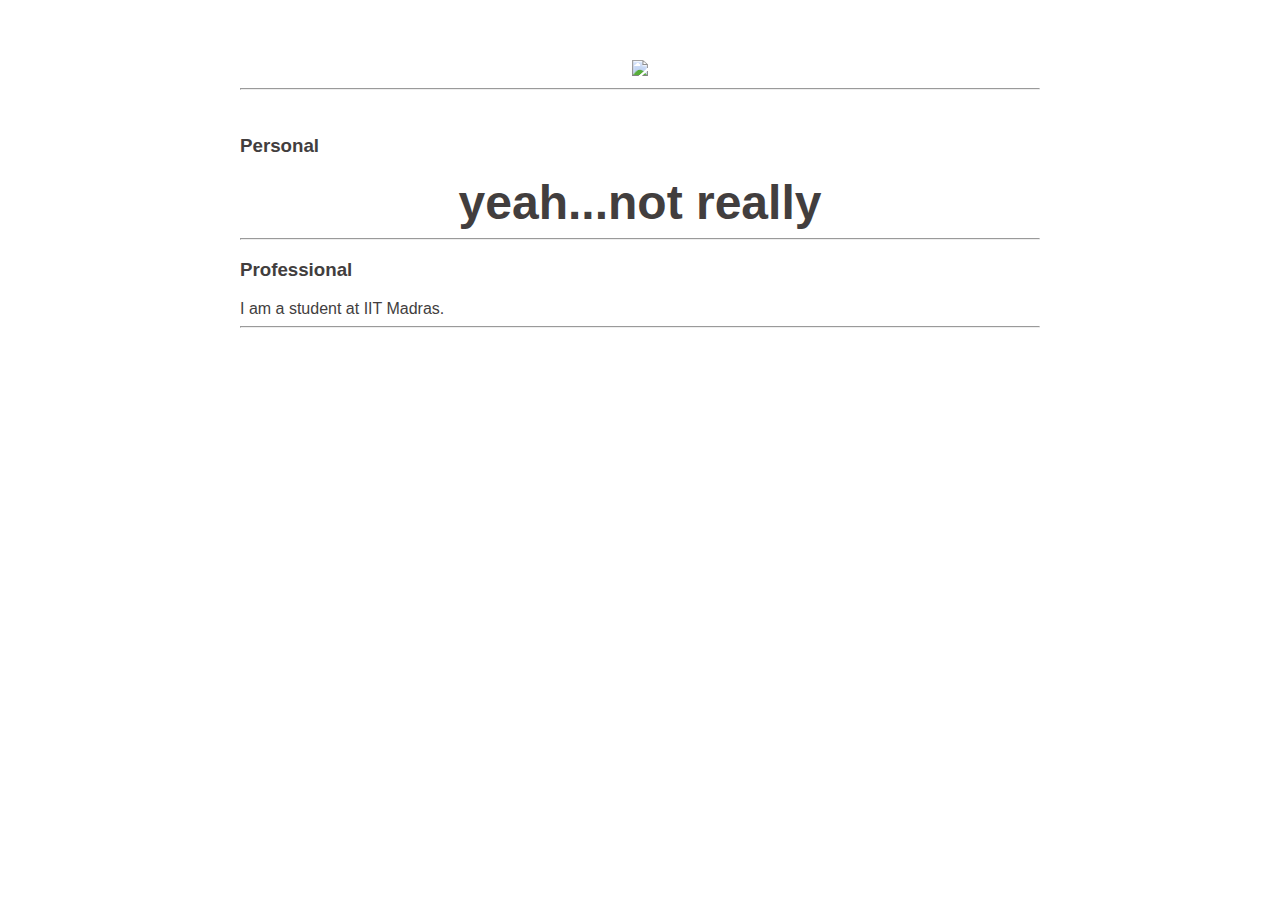
==== ui/index.html @ f667f386 "[imad-console] Updates ui/index.html" ====
<!doctype html>
<html>
    <head>
        <link href="/ui/style.css" rel="stylesheet" />
    </head>
    <body>
        <div class=container>
            <div class="center">
                <img id="madi" src="file:///C:/Users/Akshun/Downloads/Album%20-%20Google+%20.jpg" class="img-medium"/>
            </div>
            <hr/>
            <br>
            <h3>Personal</h3>
            <div class="center text-big bold" id="main-text">
                Hi! My Name is Akshun.
            </div>
            <hr/>
            <h3>Professional</h3>
            <div>
                I am a student at IIT Madras.
            </div>
            <hr/>
            <div class="footer">
                
            </div>
        </div>
        <script type="text/javascript" src="/ui/main.js">
        </script>
    </body>
</html>
---- ui/style.css ----
body {
    font-family: sans-serif;
    margin-top: 60px;
}

.center {
    text-align: center;
}

.text-big {
    font-size: 300%;
}

.bold {
    font-weight: bold;
}

.img-medium {
    height: 200px;
}

.container {
    max-width: 800px;
    margin: 0 auto;
    color: #423e3e;
    font-family: sans-serif;
    padding-right: 20px;
    padding-left: 20px;
}
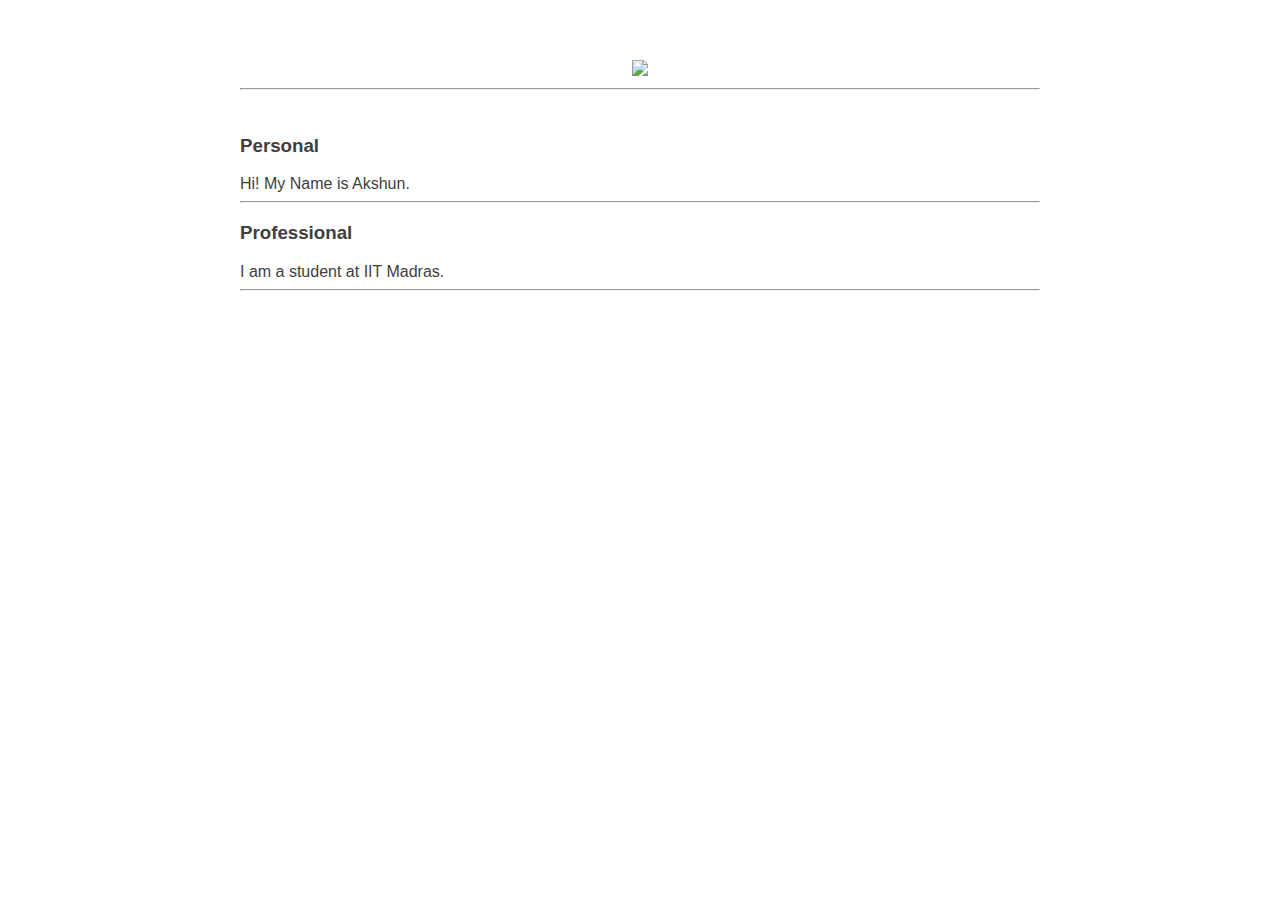
==== commit 2de50dc2: "[imad-console] Updates ui/index.html" ====
--- a/ui/index.html
+++ b/ui/index.html
@@ -6,12 +6,12 @@
     <body>
         <div class=container>
             <div class="center">
-                <img id="madi" src="file:///C:/Users/Akshun/Downloads/Album%20-%20Google+%20.jpg" class="img-medium"/>
+                <img id="madi" src="https://lh5.googleusercontent.com/-AS1SCYbSD3c/AAAAAAAAAAI/AAAAAAAAAAA/c-4dCFujEpk/s128-c-k/photo.jpg" class="img-medium"/>
             </div>
             <hr/>
             <br>
             <h3>Personal</h3>
-            <div class="center text-big bold" id="main-text">
+            <div>
                 Hi! My Name is Akshun.
             </div>
             <hr/>
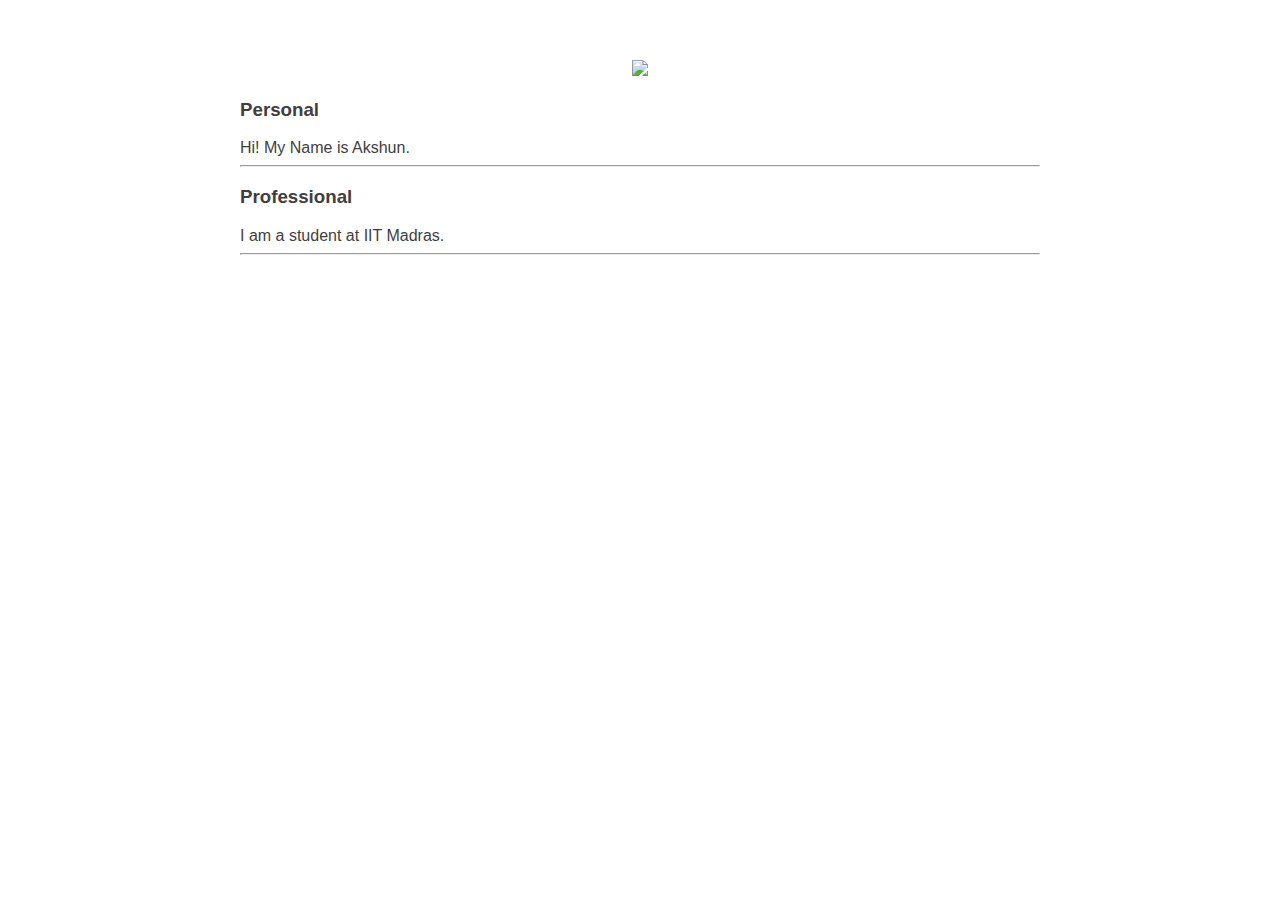
==== commit 59b84d35: "[imad-console] Updates ui/index.html" ====
--- a/ui/index.html
+++ b/ui/index.html
@@ -8,8 +8,6 @@
             <div class="center">
                 <img id="madi" src="https://lh5.googleusercontent.com/-AS1SCYbSD3c/AAAAAAAAAAI/AAAAAAAAAAA/c-4dCFujEpk/s128-c-k/photo.jpg" class="img-medium"/>
             </div>
-            <hr/>
-            <br>
             <h3>Personal</h3>
             <div>
                 Hi! My Name is Akshun.
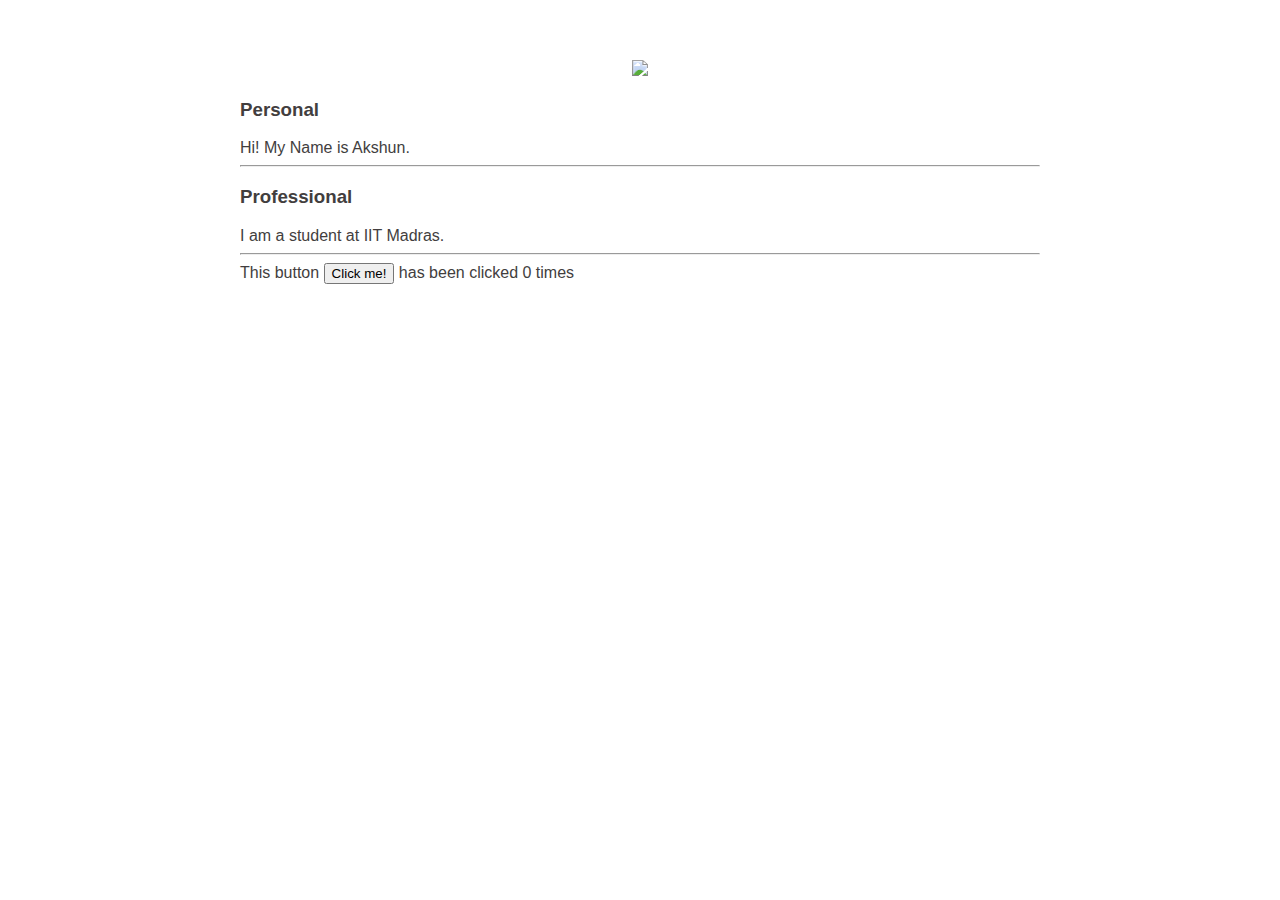
==== commit 28bd8df9: "[imad-console] Updates ui/index.html" ====
--- a/ui/index.html
+++ b/ui/index.html
@@ -19,7 +19,7 @@
             </div>
             <hr/>
             <div class="footer">
-                
+                This button <button id="counter">Click me!</button> has been clicked <span id="count">0</span> times
             </div>
         </div>
         <script type="text/javascript" src="/ui/main.js">
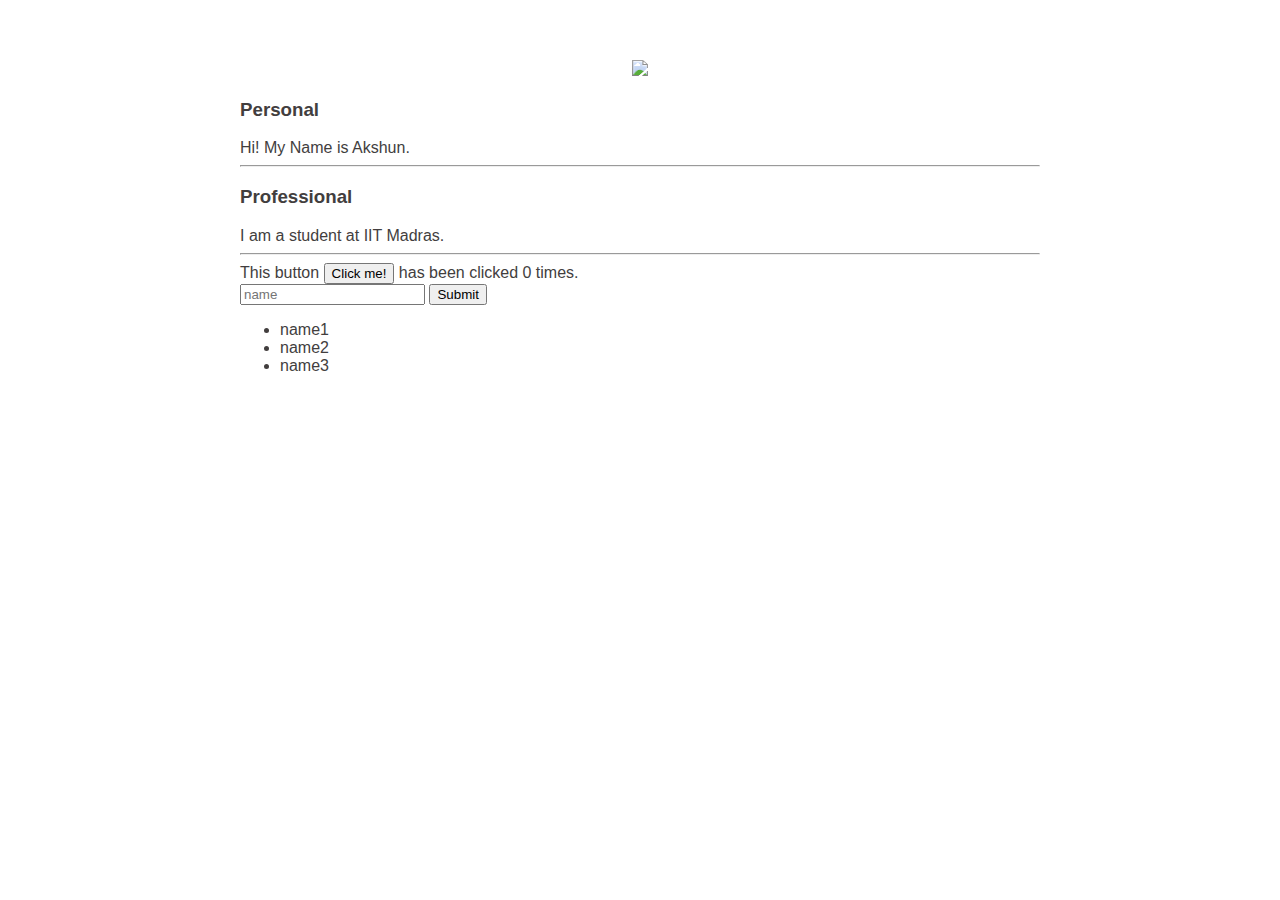
==== commit 4b372b12: "[imad-console] Updates ui/index.html" ====
--- a/ui/index.html
+++ b/ui/index.html
@@ -19,7 +19,16 @@
             </div>
             <hr/>
             <div class="footer">
-                This button <button id="counter">Click me!</button> has been clicked <span id="count">0</span> times
+                This button <button id="counter">Click me!</button> has been clicked <span id="count">0</span> times.
+                <br/>
+                <input type="text" id="name" placeholder="name">
+                <input type="submit" value="Submit">
+                <ul>
+                    <li>name1</li>
+                    <li>name2</li>
+                    <li>name3</li>
+                </ul>
+                
             </div>
         </div>
         <script type="text/javascript" src="/ui/main.js">
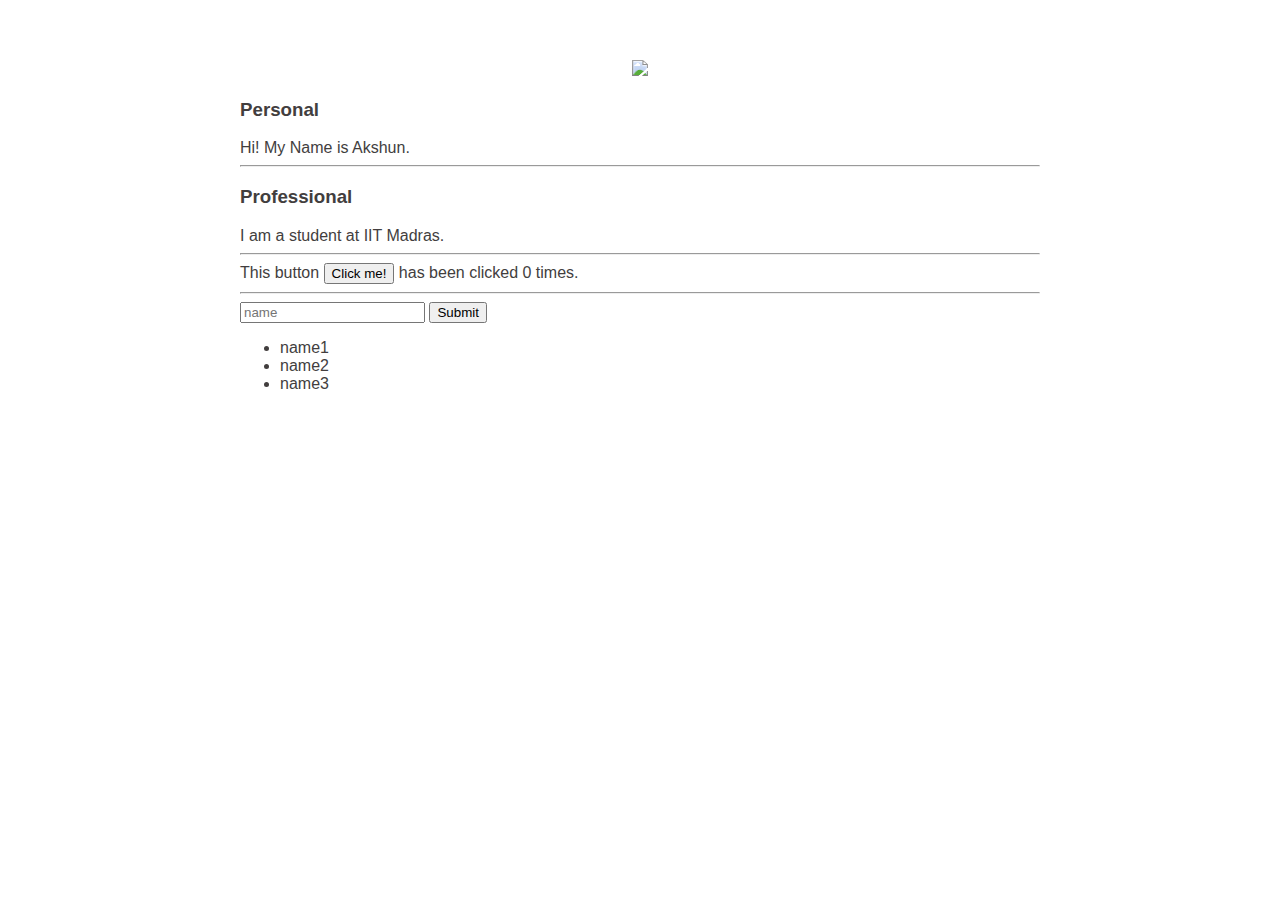
==== commit ac085ba1: "[imad-console] Updates ui/index.html" ====
--- a/ui/index.html
+++ b/ui/index.html
@@ -20,10 +20,10 @@
             <hr/>
             <div class="footer">
                 This button <button id="counter">Click me!</button> has been clicked <span id="count">0</span> times.
-                <br/>
+                <hr/>
                 <input type="text" id="name" placeholder="name">
-                <input type="submit" value="Submit">
-                <ul>
+                <input type="submit" value="Submit" id="submit_btn">
+                <ul id="namelist">
                     <li>name1</li>
                     <li>name2</li>
                     <li>name3</li>
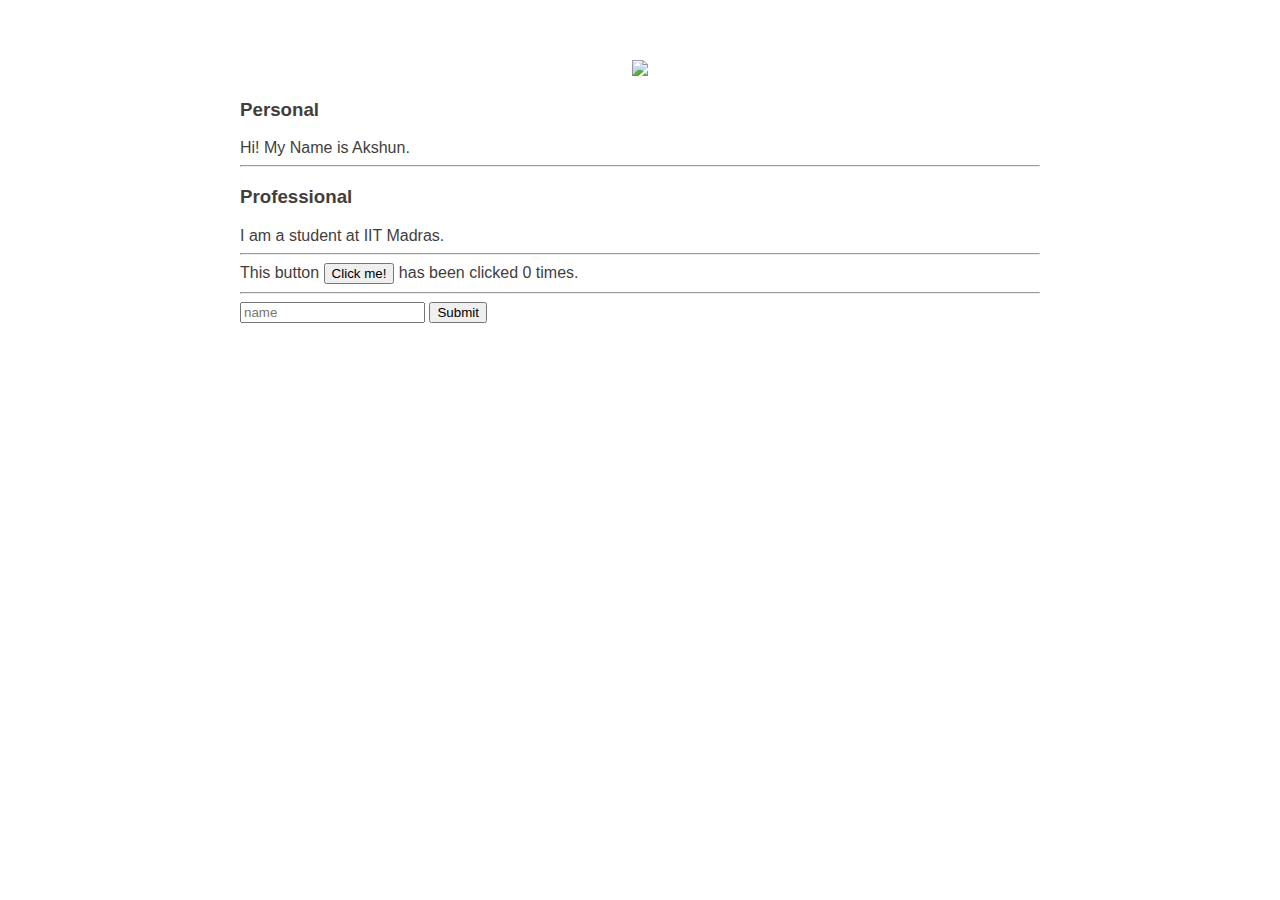
==== commit 4451dfd8: "[imad-console] Updates ui/index.html" ====
--- a/ui/index.html
+++ b/ui/index.html
@@ -24,9 +24,7 @@
                 <input type="text" id="name" placeholder="name">
                 <input type="submit" value="Submit" id="submit_btn">
                 <ul id="namelist">
-                    <li>name1</li>
-                    <li>name2</li>
-                    <li>name3</li>
+                    
                 </ul>
                 
             </div>
